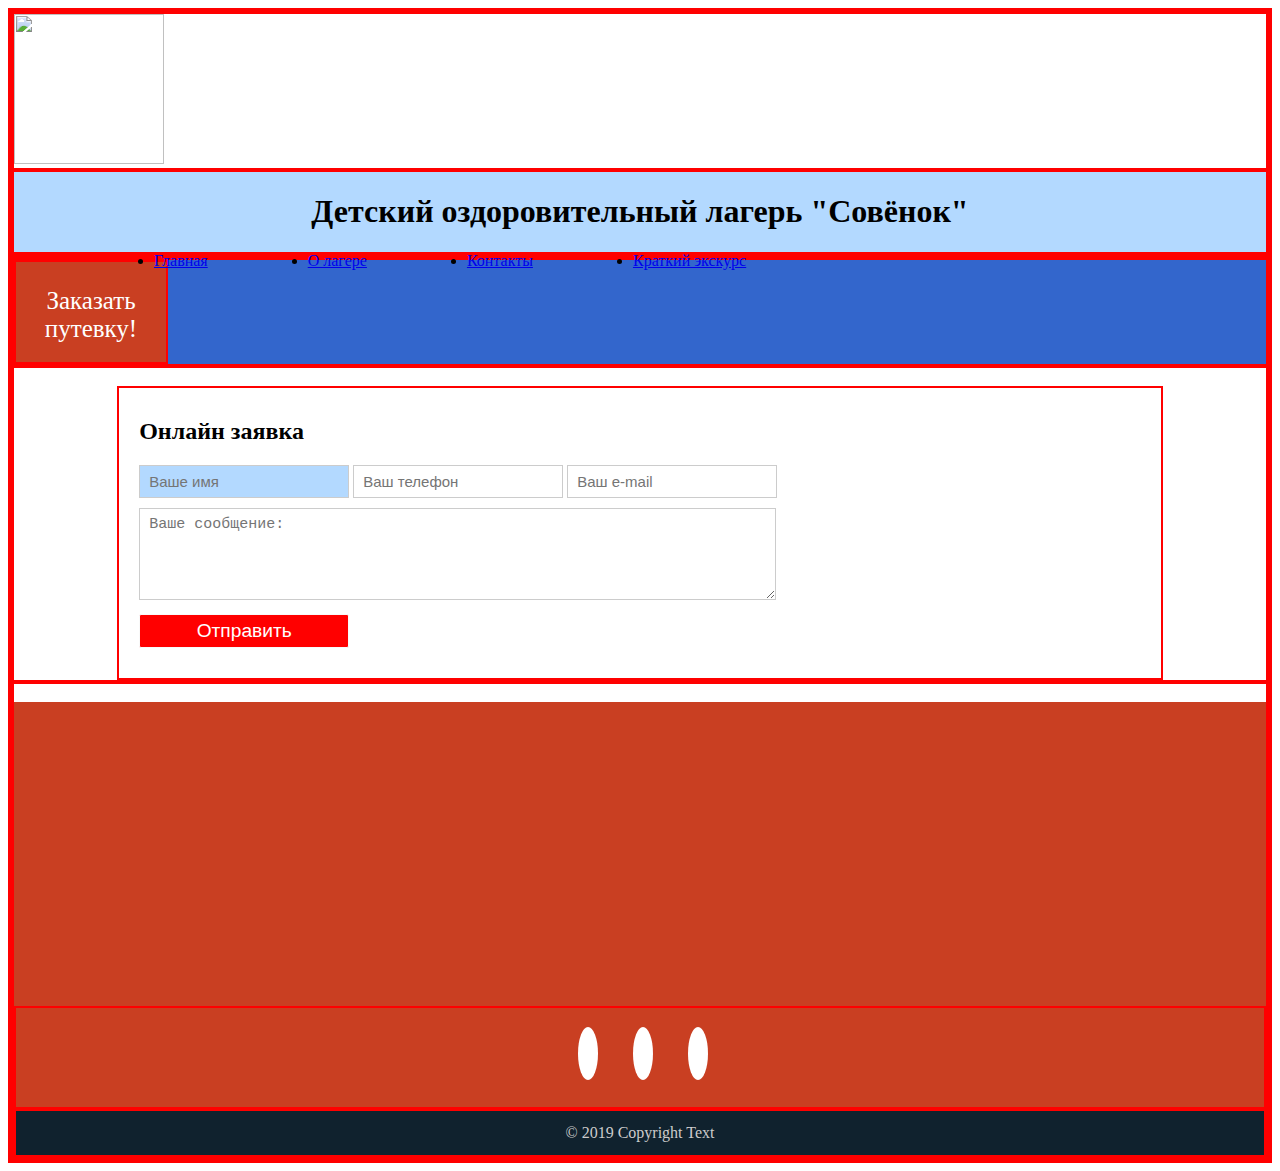
==== contact.html @ 08151e2d "contact.html" ====
<!DOCTYPE html>
<html lang="en">
<head>
	<meta charset="UTF-8">
	<title>Document</title>
	<link rel="stylesheet" href="bootstrap/css/bootstrap.css">
	<link rel="stylesheet" href="style/style.css">
	<link rel="stylesheet" href="style/normalize.css">
	<link rel="stylesheet" href="https://cdn.jsdelivr.net/bxslider/4.2.12/jquery.bxslider.css">
	<link href="https://fonts.googleapis.com/css?family=Oswald" rel="stylesheet">

</head>
<body>
	<div class="container">
		<div class="row">
				<div class="col-xl-2 col-lg-2 col-sm-2 col-2">
					<img src="img/logo.jpg" alt="" style="width: 150px; height: 150px" >
				</div>
				<div class="col-xl-10 col-lg-10 col-sm-7 col-10" id="name">
					<h1 id="lagname">Детский оздоровительный лагерь "Совёнок"</h1>
					<ul>
						<li><a href="index.html">Главная</a></li>
						<li><a href="#">О лагере</a></li>
						<li><a href="contact.html">Контакты</a></li>
						<li><a href="#">Краткий экскурс</a></li>
					</ul>
				</div>
		</div>
		<div class="row">
			<div class="col-xl-2 col-lg-2 col-sm-4 col-4" id="putevka">
				<div class="blockput"><p>Заказать путевку!</p>
			</div>
		</div>

		<div class="col-xl-10 col-lg-10 col-sm-8 col-8" id="form">
		<br>
			<div id="inline">
			<h2>Онлайн заявка</h2>
				<form id="contact" action="#" method="post" name="contact">
					<input id="name" class="txt" name="name" type="name" placeholder="Ваше имя">
					<input id="phone" class="txt" name="phone" type="phone" placeholder="Ваш телефон"> 
					<input id="email" class="txt" name="email" type="email" placeholder="Ваш e-mail"> 
					<textarea id="msg" class="txtarea" name="msg" placeholder="Ваше сообщение:"></textarea>
					<button id="send">Отправить</button>
				</form>		
			</div>
		</div>	
		
		<div class="col-xl-10 col-lg-10 col-sm-10 col-8" id="foot">
		<br>
    	<footer id="myFooter">
     		<iframe id="map-container" frameborder="0" style="border: 0;" src="https://www.google.com/maps/embed?pb=!1m18!1m12!1m3!1d72344.38745845744!2d54.376904602487436!3d55.484243984554936!2m3!1f0!2f0!3f0!3m2!1i1024!2i768!4f13.1!3m3!1m2!1s0x43de4d88d45e572f%3A0x515ac8ec09abe0e9!2z0J7RgNC70LXQvdC-0Log0J_QuNC-0L3QtdGA0YHQutC40Lkg0JvQsNCz0LXRgNGM!5e0!3m2!1sru!2sru!4v1554764789628!5m2!1sru!2sru">
     		</iframe>
		
		<div class="social-networks">
     		<a href="#" class="twitter"><i class="fa fa-twitter"></i></a>
     		<a href="#" class="facebook"><i class="fa fa-facebook"></i></a>
     		<a href="#" class="google"><i class="fa fa-google-plus"></i></a>
 		</div>
  		<div class="footer-copyright">
            <p>© 2019 Copyright Text </p>
        </div>
	</footer>

<script src="https://cdn.jsdelivr.net/npm/vue/dist/vue.js"></script>
<script src="bootstrap/js/bootstrap.js"></script>
<script src="https://ajax.googleapis.com/ajax/libs/jquery/3.1.1/jquery.min.js"></script>
<script src="https://cdn.jsdelivr.net/bxslider/4.2.12/jquery.bxslider.min.js"></script>
<script src="script/script.js"></script>	
</body>
</html>
---- style/style.css ----
div{
	border:2px solid red;
}

#lagname{
	text-align: center;
	
}

#logo{
	background-color: #f5f5f0;
}


#name{
	background-color: #b3d9ff;
}

#name ul li{
	float: left;
	margin-left: 100px;
}

.blockput{
	width: 150px;
	height: 100px;
	background-color: #C93F22;
	color:white;
	font-size: 25px;
	text-align: center;
	
}

#slider{
	background-color: #ebebe0;
}

#newsshort{
		display: none;
	}	

@media only screen and (max-width:770px ) {
	#lagname{
		margin-left: 100px;
	}

	#name>h1{
		font-size: 20px;
		margin-right: 25%;
	}
	#name ul li a{
		font-size: 15px;
		float: left;
		position: absolute;
		margin-right: 5%;
	}

	.slider{
		margin-left: 200px;
	}

	.slider img{
		width: 500px;
	}

	#slider1 img{
		margin-left: 35%;
	}

	#news{
		display: none;	}

	#newsshort{
		display: block;
	}		

	#newsshort h3{
		margin-top: 5%;
		padding-top: 5%; 
	}

	#newsshort p{
		position: absolute;
		padding-top: 5%;
		font-size: 10px;
		color:grey;
	}

}

#putevka{
		background-color: #3366cc;
	}


@media only screen and (max-width:990px ) {
	#putevka{
		width: 200px;
	}
}


#news,
#title{
	height: 350px;
}

#news{
	background-color: #ebebe0;
}

@media only screen and (max-width:1200px ) {
	#img1{
		height: 100px;
		width: 100px;
	}

	.blockput{
		width: 140px;
	}
}


#bestpio h2 {
	font-family: Cuprum, sans-serif;
	color: white;
}

#title{
	background-color: #3366cc;
}

#title > h1 {
	font-family: font-family: 'Oswald', sans-serif;
	font-size: 25px;
}

#title ul li { 
	padding-bottom: 25px; 

}
#footer{
	height: 180px;
	background-color: #b3d9ff;
}

#footer p{
	width: 20%;
	float: left;
}

#footer ul li{
	margin-left: 10%;
	float: left;
	margin-right: 2%;
}































































































































































































































































































#inline {
   margin-left:30px;
   width:80%;
   margin:0 auto;
   background:#FFF;
   padding:10px 20px;
}
.txt {
   display:inline-block;
   color:#676767;
   width:190px;
   margin-bottom:10px;
   border:1px solid #CCC;
   padding:5px 9px;
   font-size:15px!important;
   line-height:1.4em;
}
.txtarea {
   display:inline-block;
   color:#676767;
   width:617px;
   margin-bottom:10px;
   border:1px solid #CCC;
   padding:5px 9px;
   font-size:15px!important;
   line-height:1.4em;
   height:80px;
}
.txt:focus, .txtarea:focus {
   border-style:solid;
   border-color:#BABABA;
   color:#444;
}
input.error, textarea.error {
    border-color:#973D3D;
    border-style:solid;
    background:#F0BEBE;
    color:#A35959;
}
input.error:focus, textarea.error:focus {
    border-color:#973D3D;
    color:#A35959;
}
#send { 
    color:#FFFFFF;
    display:block;
    cursor:pointer;
    padding:5px 11px;
    font-size:1.2em;
    border:solid 1px #F9F9F9;
    border-radius:2px;
    background:red;
    width:210px;
    margin-bottom:20px;
}
#send:hover {
    background:#979797;
}

#myFooter {
    background-color: #C93F22;
    color: white;
    padding-top: 20px;
}

#map-container {
    height: 240px;
    width: 100%;
    margin-top: 30px;
    margin-bottom: 10px;
}

#myFooter .row {
    margin: 0 85px;
}

#myFooter .footer-copyright {
    background-color: #10222e;
    padding-top: 3px;
    padding-bottom: 3px;
    text-align: center;
}

#myFooter .footer-copyright p {
    margin: 10px;
    color: #ccc;
}

#myFooter .container {
    width: auto;
}

#myFooter ul {
    list-style-type: none;
    padding-left: 0;
    line-height: 1.7;
}

#myFooter h5 {
    font-size: 18px;
    color: white;
    font-weight: bold;
    margin-top: 30px;
}

#myFooter a {
    color: #d2d1d1;
    text-decoration: none;
}

#myFooter a:hover,
#myFooter a:focus {
    text-decoration: none;
    color: white;
}

#myFooter .social-networks {
    text-align: center;
    padding-top: 30px;
    padding-bottom: 38px;
}

#myFooter .fa {
    font-size: 30px;
    margin-right: 15px;
    margin-left: 20px;
    background-color: white;
    color: #182c39;
    border-radius: 51%;
    padding: 10px;
    height: 50px;
    width: 50px;
    text-align: center;
    line-height: 31px;
    text-decoration: none;
    transition: color 0.2s;
}

#myFooter .fa-facebook:hover {
    color: #2b55ff;
}

#myFooter .fa-facebook:focus {
    color: #2b55ff;
}

#myFooter .fa-google-plus:hover {
    color: red;
}

#myFooter .fa-google-plus:focus {
    color: red;
}

#myFooter .fa-twitter:hover {
    color: #00aced;
}

#myFooter .fa-twitter:focus {
    color: #00aced;
}

@media screen and (max-width: 767px) {
    #myFooter {
        text-align: center;
    }
    #myFooter .row {
        margin: 0;
    }
}
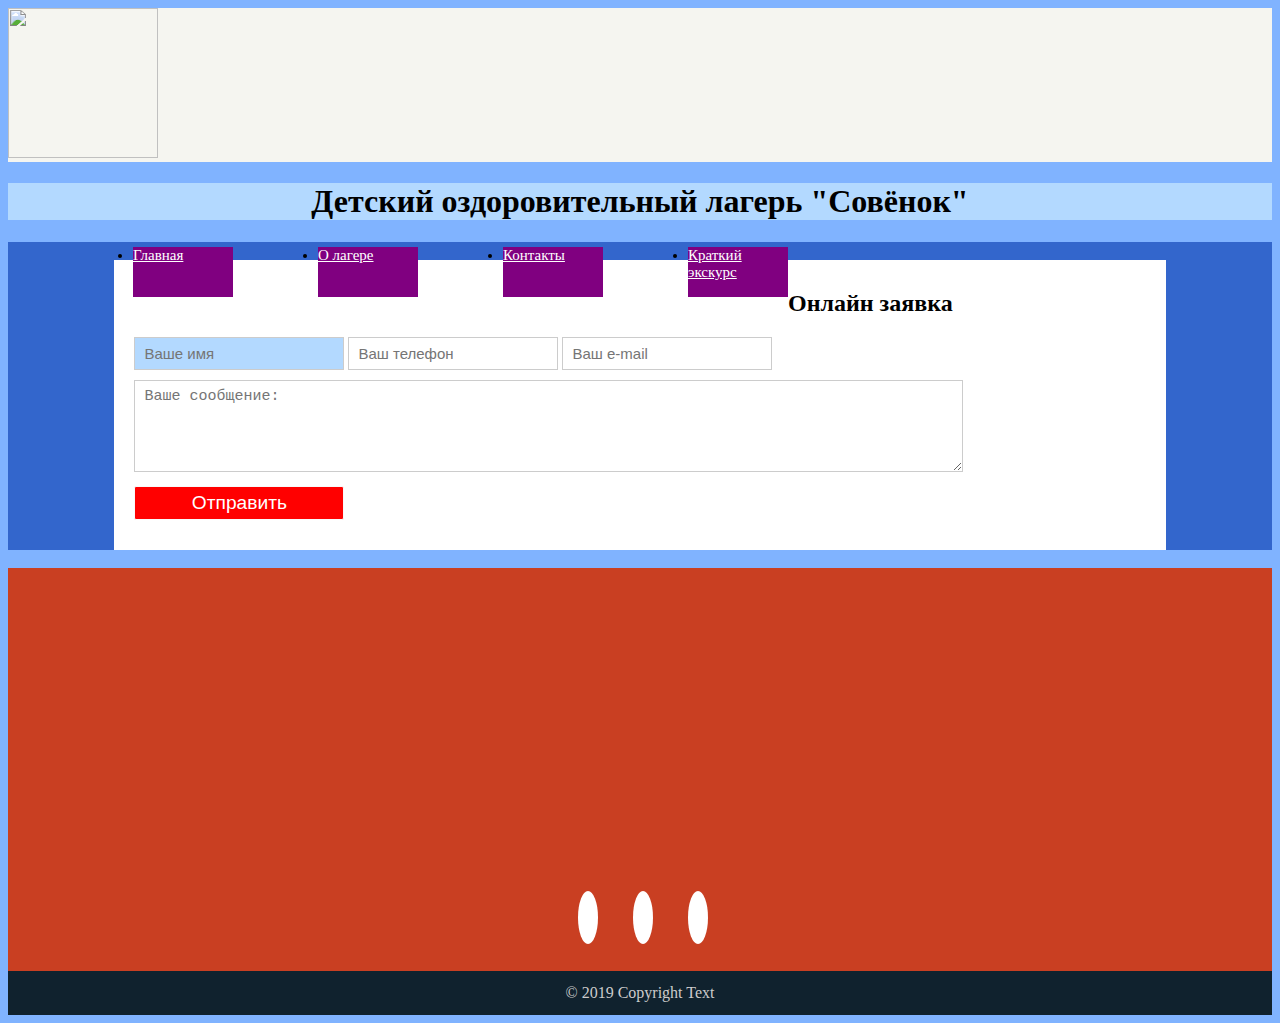
==== commit 58d6ad53: "site v0.8.5" ====
--- a/contact.html
+++ b/contact.html
@@ -10,43 +10,39 @@
 	<link href="https://fonts.googleapis.com/css?family=Oswald" rel="stylesheet">
 
 </head>
-<body>
-	<div class="container">
+<body style="background-color: #80b3ff;">
+	<div class="container" >
 		<div class="row">
-				<div class="col-xl-2 col-lg-2 col-sm-2 col-2">
+				<div class="col-xl-2 col-lg-2 col-md-3 col-sm-4 col-4" id="logo">
 					<img src="img/logo.jpg" alt="" style="width: 150px; height: 150px" >
 				</div>
-				<div class="col-xl-10 col-lg-10 col-sm-7 col-10" id="name">
+				<div class="col-xl-10 col-lg-10 col-md-9 col-sm-8 col-8" id="name">
 					<h1 id="lagname">Детский оздоровительный лагерь "Совёнок"</h1>
 					<ul>
-						<li><a href="index.html">Главная</a></li>
-						<li><a href="#">О лагере</a></li>
-						<li><a href="contact.html">Контакты</a></li>
-						<li><a href="#">Краткий экскурс</a></li>
+						<div><li><a href="index.html">Главная</a></li></div>
+						<div><li><a href="#">О лагере</a></li></div>
+						<div><li><a href="contact.html">Контакты</a></li></div>
+						<div><li><a href="#">Краткий экскурс</a></li></div>
 					</ul>
 				</div>
 		</div>
 		<div class="row">
-			<div class="col-xl-2 col-lg-2 col-sm-4 col-4" id="putevka">
-				<div class="blockput"><p>Заказать путевку!</p>
-			</div>
-		</div>
-
-		<div class="col-xl-10 col-lg-10 col-sm-8 col-8" id="form">
+		<div class="col-xl-12 col-lg-12 col-sm-12 col-12" id="putevka">
 		<br>
 			<div id="inline">
 			<h2>Онлайн заявка</h2>
-				<form id="contact" action="#" method="post" name="contact">
+				<form id="contact" action="php/process.php" method="post" name="contact">
 					<input id="name" class="txt" name="name" type="name" placeholder="Ваше имя">
 					<input id="phone" class="txt" name="phone" type="phone" placeholder="Ваш телефон"> 
 					<input id="email" class="txt" name="email" type="email" placeholder="Ваш e-mail"> 
-					<textarea id="msg" class="txtarea" name="msg" placeholder="Ваше сообщение:"></textarea>
-					<button id="send">Отправить</button>
+					<textarea id="msg" class="txtarea" name="mess" placeholder="Ваше сообщение:"></textarea>
+					<button id="send" name="submit">Отправить</button>
 				</form>		
 			</div>
+		</div>
 		</div>	
-		
-		<div class="col-xl-10 col-lg-10 col-sm-10 col-8" id="foot">
+		<div class="row">
+		<div class="col-xl-12 col-lg-12 col-sm-12 col-12" id="foot">
 		<br>
     	<footer id="myFooter">
      		<iframe id="map-container" frameborder="0" style="border: 0;" src="https://www.google.com/maps/embed?pb=!1m18!1m12!1m3!1d72344.38745845744!2d54.376904602487436!3d55.484243984554936!2m3!1f0!2f0!3f0!3m2!1i1024!2i768!4f13.1!3m3!1m2!1s0x43de4d88d45e572f%3A0x515ac8ec09abe0e9!2z0J7RgNC70LXQvdC-0Log0J_QuNC-0L3QtdGA0YHQutC40Lkg0JvQsNCz0LXRgNGM!5e0!3m2!1sru!2sru!4v1554764789628!5m2!1sru!2sru">
@@ -61,7 +57,9 @@
             <p>© 2019 Copyright Text </p>
         </div>
 	</footer>
-
+	</div>
+	</div>
+</div>
 <script src="https://cdn.jsdelivr.net/npm/vue/dist/vue.js"></script>
 <script src="bootstrap/js/bootstrap.js"></script>
 <script src="https://ajax.googleapis.com/ajax/libs/jquery/3.1.1/jquery.min.js"></script>
--- a/style/style.css
+++ b/style/style.css
@@ -1,7 +1,7 @@
-div{
+/*div{
 	border:2px solid red;
 }
-
+*/
 #lagname{
 	text-align: center;
 	
@@ -17,8 +17,21 @@
 }
 
 #name ul li{
+	float: left;}
+#name ul li a{
+	color: white;
+	text-align: center;
+}
+
+#name div{
+	width: 100px;
+	height: 50px;
 	float: left;
-	margin-left: 100px;
+	margin-left: 85px;
+	background-color: purple;
+	font-size: 15px;
+	margin-top: 5px;
+
 }
 
 .blockput{
@@ -77,6 +90,7 @@
 	#newsshort h3{
 		margin-top: 5%;
 		padding-top: 5%; 
+
 	}
 
 	#newsshort p{
@@ -86,10 +100,22 @@
 		color:grey;
 	}
 
+	#footer ul li a{
+		font-size: 15px;
+		float: left;
+		position: absolute;
+		margin-right: 5%;
+	}
+
+
 }
 
 #putevka{
 		background-color: #3366cc;
+	}
+
+#putevka p{
+		color:white;
 	}
 
 
@@ -97,6 +123,10 @@
 	#putevka{
 		width: 200px;
 	}
+	#name div{
+	margin-left: 15px;
+}
+	
 }
 
 
@@ -135,8 +165,15 @@
 	font-size: 25px;
 }
 
-#title ul li { 
+#title ul li{ 
 	padding-bottom: 25px; 
+
+}
+
+
+#title ul li a{ 
+	padding-bottom: 25px; 
+	color: white;
 
 }
 #footer{
@@ -153,6 +190,21 @@
 	margin-left: 10%;
 	float: left;
 	margin-right: 2%;
+}
+
+#footer ul li a{
+	color: white;
+	text-align: center;
+}
+
+#footer div{
+	width: 100px;
+	height: 50px;
+	float: left;
+	margin-left: 85px;
+	background-color: purple;
+	font-size: 15px;
+	margin-top: 5px;
 }
 
 
@@ -461,7 +513,7 @@
 .txtarea {
    display:inline-block;
    color:#676767;
-   width:617px;
+   width:80%;
    margin-bottom:10px;
    border:1px solid #CCC;
    padding:5px 9px;
@@ -603,6 +655,7 @@
     color: #00aced;
 }
 
+
 @media screen and (max-width: 767px) {
     #myFooter {
         text-align: center;
@@ -611,3 +664,18 @@
         margin: 0;
     }
 }
+#footer{
+	height: 180px;
+	background-color: #b3d9ff;
+}
+
+#footer p{
+	width: 20%;
+	float: left;
+}
+
+#footer ul li{
+	margin-left: 10%;
+	float: left;
+	margin-right: 2%;
+}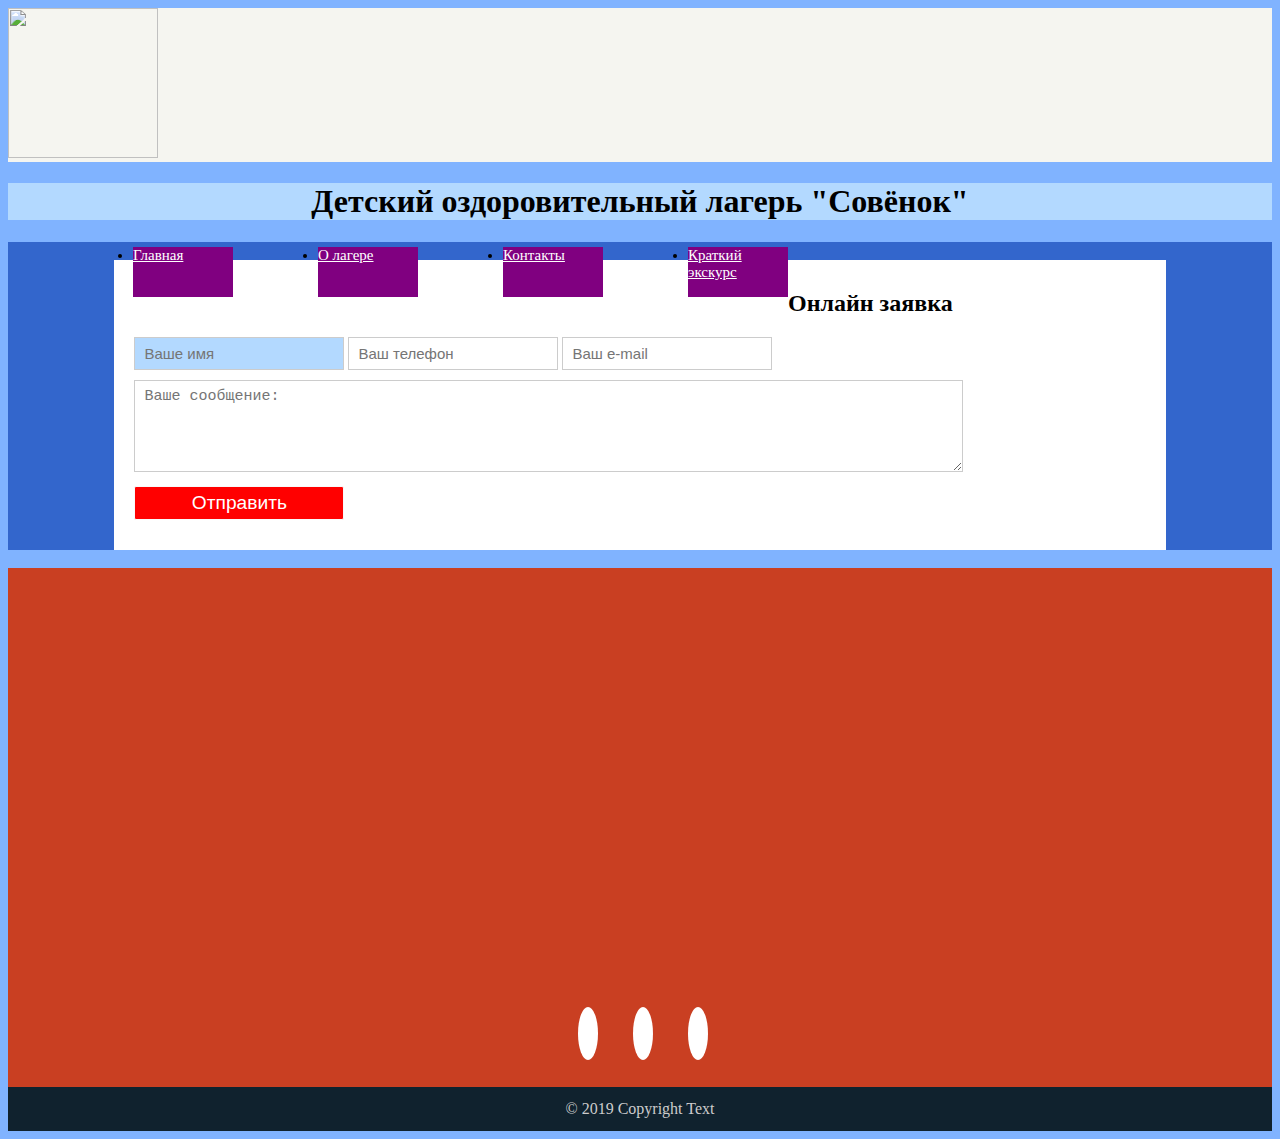
==== commit 4e1c2451: "site v0.9" ====
--- a/contact.html
+++ b/contact.html
@@ -8,6 +8,8 @@
 	<link rel="stylesheet" href="style/normalize.css">
 	<link rel="stylesheet" href="https://cdn.jsdelivr.net/bxslider/4.2.12/jquery.bxslider.css">
 	<link href="https://fonts.googleapis.com/css?family=Oswald" rel="stylesheet">
+	<script src="https://api-maps.yandex.ru/2.1/?apikey=<test>&lang=ru_RU" type="text/javascript">
+    </script>
 
 </head>
 <body style="background-color: #80b3ff;">
@@ -20,7 +22,7 @@
 					<h1 id="lagname">Детский оздоровительный лагерь "Совёнок"</h1>
 					<ul>
 						<div><li><a href="index.html">Главная</a></li></div>
-						<div><li><a href="#">О лагере</a></li></div>
+						<div><li><a href="lager.html">О лагере</a></li></div>
 						<div><li><a href="contact.html">Контакты</a></li></div>
 						<div><li><a href="#">Краткий экскурс</a></li></div>
 					</ul>
@@ -36,6 +38,10 @@
 					<input id="phone" class="txt" name="phone" type="phone" placeholder="Ваш телефон"> 
 					<input id="email" class="txt" name="email" type="email" placeholder="Ваш e-mail"> 
 					<textarea id="msg" class="txtarea" name="mess" placeholder="Ваше сообщение:"></textarea>
+					<!-- добавление элемента div -->
+					<div class="g-recaptcha" data-sitekey="6KepjAsTFFFFFFMqccY0ZiGqc3TEd3YVxo8cHsGX"></div>
+					<!-- элемент для вывода ошибок -->
+					<div class="text-danger" id="recaptchaError"></div>
 					<button id="send" name="submit">Отправить</button>
 				</form>		
 			</div>
@@ -45,8 +51,7 @@
 		<div class="col-xl-12 col-lg-12 col-sm-12 col-12" id="foot">
 		<br>
     	<footer id="myFooter">
-     		<iframe id="map-container" frameborder="0" style="border: 0;" src="https://www.google.com/maps/embed?pb=!1m18!1m12!1m3!1d72344.38745845744!2d54.376904602487436!3d55.484243984554936!2m3!1f0!2f0!3f0!3m2!1i1024!2i768!4f13.1!3m3!1m2!1s0x43de4d88d45e572f%3A0x515ac8ec09abe0e9!2z0J7RgNC70LXQvdC-0Log0J_QuNC-0L3QtdGA0YHQutC40Lkg0JvQsNCz0LXRgNGM!5e0!3m2!1sru!2sru!4v1554764789628!5m2!1sru!2sru">
-     		</iframe>
+     		<div id="map" style="width: 100%; height: 400px"></div>
 		
 		<div class="social-networks">
      		<a href="#" class="twitter"><i class="fa fa-twitter"></i></a>
@@ -62,6 +67,7 @@
 </div>
 <script src="https://cdn.jsdelivr.net/npm/vue/dist/vue.js"></script>
 <script src="bootstrap/js/bootstrap.js"></script>
+<script src='https://www.google.com/recaptcha/api.js'></script>
 <script src="https://ajax.googleapis.com/ajax/libs/jquery/3.1.1/jquery.min.js"></script>
 <script src="https://cdn.jsdelivr.net/bxslider/4.2.12/jquery.bxslider.min.js"></script>
 <script src="script/script.js"></script>	
